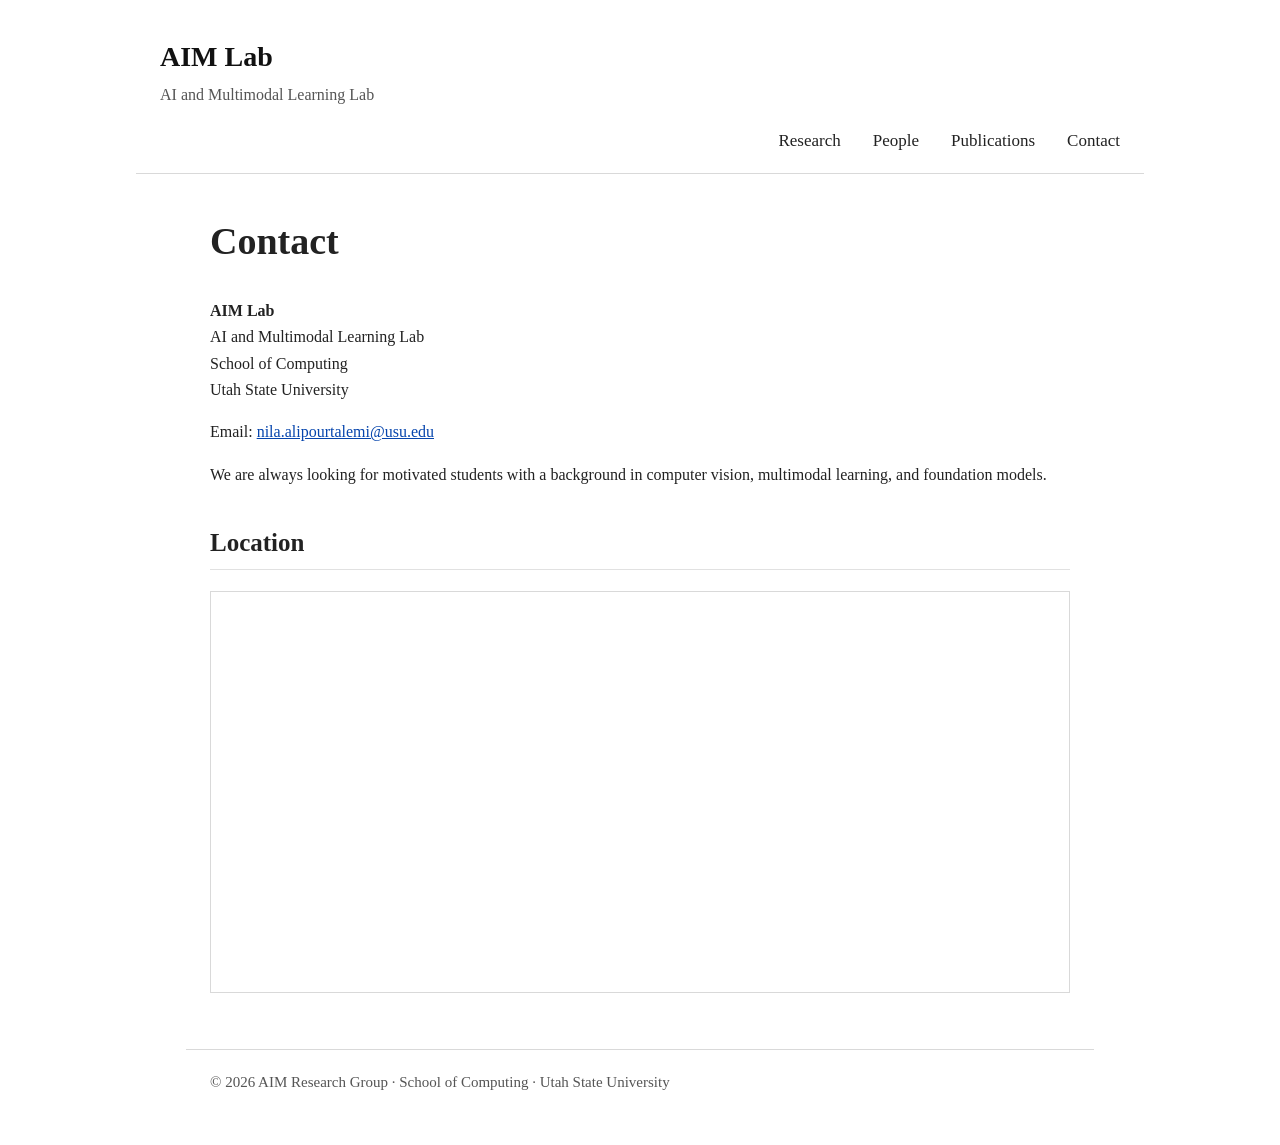
==== contact.html @ 4f898151 "Update" ====
<!DOCTYPE html>
<html lang="en">
<head>
  <meta charset="UTF-8">
  <title>Contact | AIM Lab</title>
  <link rel="stylesheet" href="assets/css/style.css">
</head>
<body>

<header class="site-header">
  <div class="header-title">
    <a href="index.html" class="lab-name">AIM Lab</a>
    <div class="lab-subtitle">AI and Multimodal Learning Lab</div>
  </div>

  <nav class="navbar">
    <a href="research.html">Research</a>
    <a href="people.html">People</a>
    <a href="publications.html">Publications</a>
    <a href="contact.html">Contact</a>
  </nav>
</header>

<main class="container">
  <h1>Contact</h1>

  <p>
    <strong>AIM Lab</strong><br>
    AI and Multimodal Learning Lab<br>
    School of Computing<br>
    Utah State University
  </p>

  <p>
    Email:
    <a href="mailto:nila.alipourtalemi@usu.edu">nila.alipourtalemi@usu.edu</a>
  </p>

  <p>
    We are always looking for motivated students with a background in computer vision, multimodal learning, and foundation models.
  </p>

  <h2>Location</h2>

  <div class="map-container">
    <iframe
      src="https://www.google.com/maps?q=School%20of%20Computing%20Utah%20State%20University&output=embed"
      width="100%"
      height="400"
      style="border:0;"
      allowfullscreen=""
      loading="lazy"
      referrerpolicy="no-referrer-when-downgrade">
    </iframe>
  </div>
</main>

<footer>
  © 2026 AIM Research Group · School of Computing · Utah State University
</footer>

</body>
</html>
---- assets/css/style.css ----
body {
  margin: 0;
  font-family: Georgia, "Times New Roman", serif;
  color: #222;
  background: #ffffff;
  line-height: 1.65;
}

.site-header {
  max-width: 960px;
  margin: 0 auto;
  padding: 34px 24px 18px 24px;
  border-bottom: 1px solid #d9d9d9;
}

.header-title {
  margin-bottom: 18px;
}

.lab-name {
  font-size: 28px;
  color: #111;
  text-decoration: none;
  font-weight: bold;
}

.lab-subtitle {
  font-size: 16px;
  color: #555;
  margin-top: 2px;
}

.navbar {
  text-align: right;
}

.navbar a {
  color: #222;
  text-decoration: none;
  margin-left: 28px;
  font-size: 17px;
}

.navbar a:hover {
  text-decoration: underline;
}

.container {
  max-width: 860px;
  margin: 0 auto;
  padding: 36px 24px;
}

.hero {
  background: #f5f5f5;
  border: 1px solid #e0e0e0;
  padding: 52px 40px;
  margin-bottom: 34px;
  text-align: center;
}

.hero h1 {
  font-size: 46px;
  margin: 0 0 10px 0;
}

.hero h2 {
  font-size: 24px;
  font-weight: normal;
  margin: 0 0 10px 0;
}

.affiliation {
  color: #555;
  font-size: 18px;
}

h1 {
  font-size: 38px;
  margin-top: 0;
}

h2 {
  font-size: 25px;
  margin-top: 34px;
  border-bottom: 1px solid #e1e1e1;
  padding-bottom: 6px;
}

h3 {
  font-size: 21px;
  margin-top: 0;
}

a {
  color: #0645ad;
}

.news {
  margin-top: 42px;
}

.news-item {
  display: grid;
  grid-template-columns: 130px 1fr;
  gap: 18px;
  margin-bottom: 16px;
}

.news-date {
  font-weight: bold;
  color: #555;
}

.person {
  display: grid;
  grid-template-columns: 150px 1fr;
  gap: 26px;
  align-items: start;
  margin-top: 18px;
}

.photo-placeholder {
  width: 150px;
  height: 180px;
  border: 1px solid #cfcfcf;
  background: #f3f3f3;
  display: flex;
  align-items: center;
  justify-content: center;
  color: #777;
}

.publication {
  margin-bottom: 22px;
}

footer {
  max-width: 860px;
  margin: 20px auto 30px auto;
  padding: 20px 24px;
  border-top: 1px solid #d9d9d9;
  color: #555;
  font-size: 15px;
}

@media screen and (max-width: 700px) {
  .navbar {
    text-align: left;
  }

  .navbar a {
    display: inline-block;
    margin: 8px 16px 8px 0;
  }

  .hero {
    padding: 34px 20px;
  }

  .hero h1 {
    font-size: 36px;
  }

.news-box {
  padding: 24px 24px;
}

.news-box h2 {
  font-size: 30px;
}

.news-entry h3 {
  font-size: 23px;
}

.news-entry p {
  font-size: 19px;
}
  .person {
    grid-template-columns: 1fr;
  }
}

.map-container {
  margin-top: 20px;
  border: 1px solid #d9d9d9;
}

.map-container iframe {
  display: block;
  width: 100%;
}

.news-box {
  background-color: #eef4fb;
  border-left: 7px solid #003f7f;
  border-radius: 4px;
  padding: 32px 38px;
  margin-top: 42px;
  margin-bottom: 36px;
}

.news-box h2 {
  font-size: 34px;
  font-weight: bold;
  margin-top: 0;
  margin-bottom: 26px;
  border-bottom: none;
  padding-bottom: 0;
}

.news-entry {
  margin-bottom: 22px;
}

.news-entry:last-child {
  margin-bottom: 0;
}

.news-entry h3 {
  font-size: 26px;
  font-weight: bold;
  margin: 0 0 8px 0;
}

.news-entry p {
  font-size: 22px;
  margin: 0;
  line-height: 1.55;
}

.positions-grid {
  display: grid;
  grid-template-columns: repeat(3, 1fr);
  gap: 22px;
  margin-top: 24px;
}

.position-card {
  border: 1px solid #d6d6d6;
  border-radius: 6px;
  padding: 28px 24px;
  text-align: center;
  background-color: #ffffff;
}

.position-card h3 {
  font-size: 26px;
  margin: 0;
}

.position-title {
  font-size: 21px;
  margin-top: 4px;
  margin-bottom: 28px;
}

.position-image {
  height: 160px;
  margin: 20px 0 28px 0;
  display: flex;
  align-items: center;
  justify-content: center;
  border: 1px solid #d9d9d9;
  background-color: #f4f7fb;
  color: #003f7f;
  font-size: 28px;
  font-weight: bold;
}

.position-card p {
  font-size: 18px;
  line-height: 1.55;
  text-align: left;
}

.position-card .position-title {
  text-align: center;
}
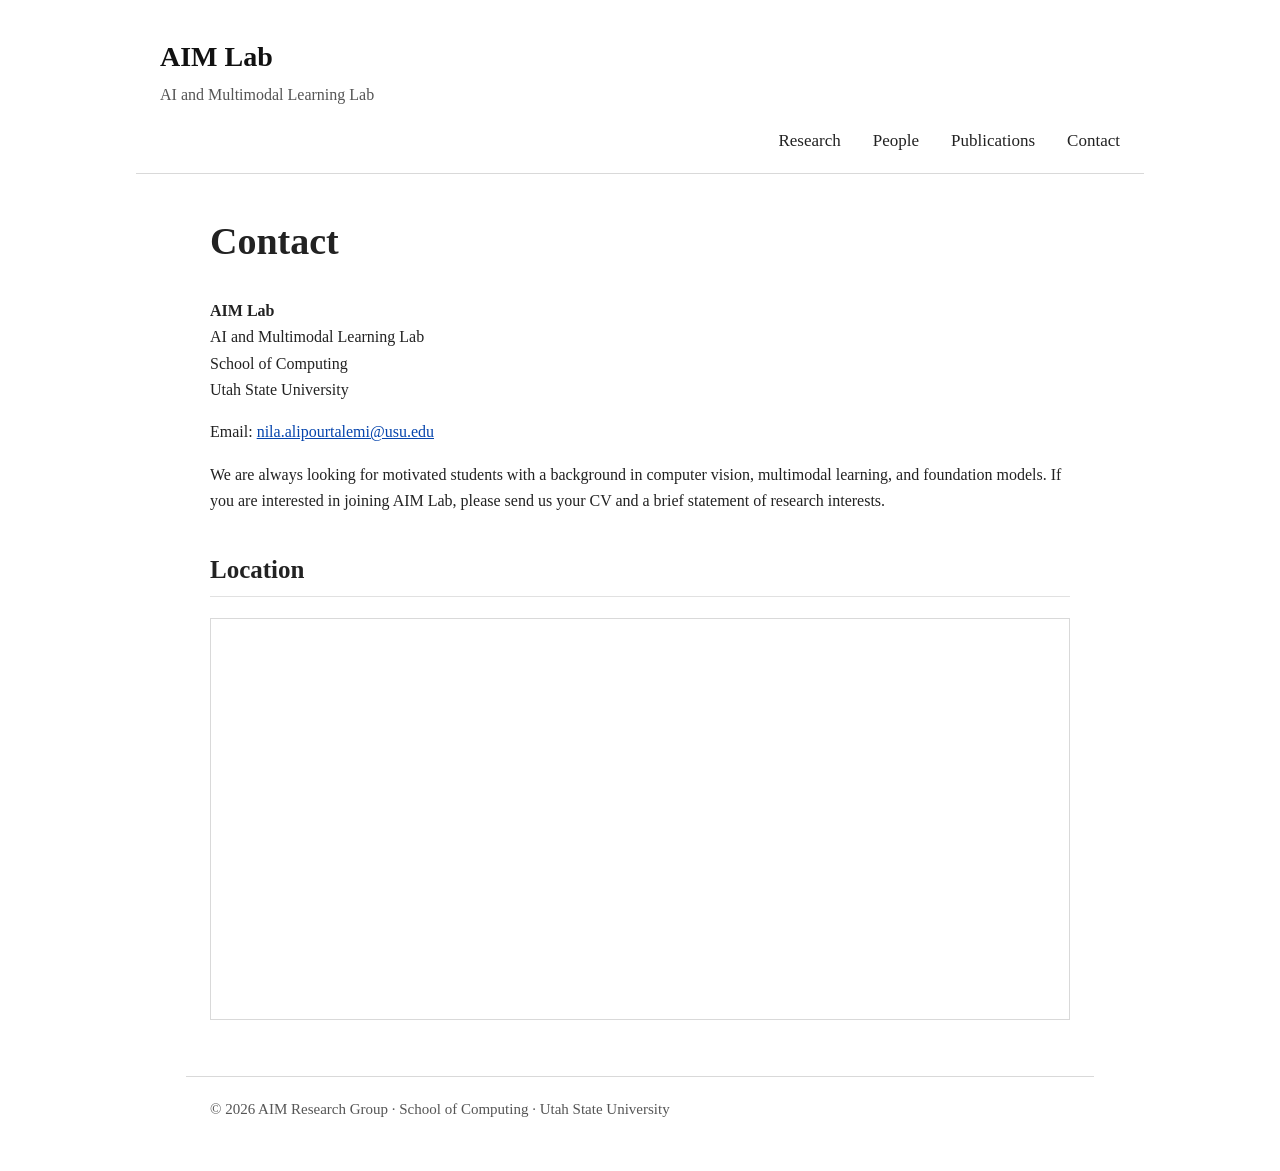
==== commit 7c47f107: "Update" ====
--- a/contact.html
+++ b/contact.html
@@ -37,7 +37,7 @@
   </p>
 
   <p>
-    We are always looking for motivated students with a background in computer vision, multimodal learning, and foundation models.
+    We are always looking for motivated students with a background in computer vision, multimodal learning, and foundation models. If you are interested in joining AIM Lab, please send us your CV and a brief statement of research interests.
   </p>
 
   <h2>Location</h2>
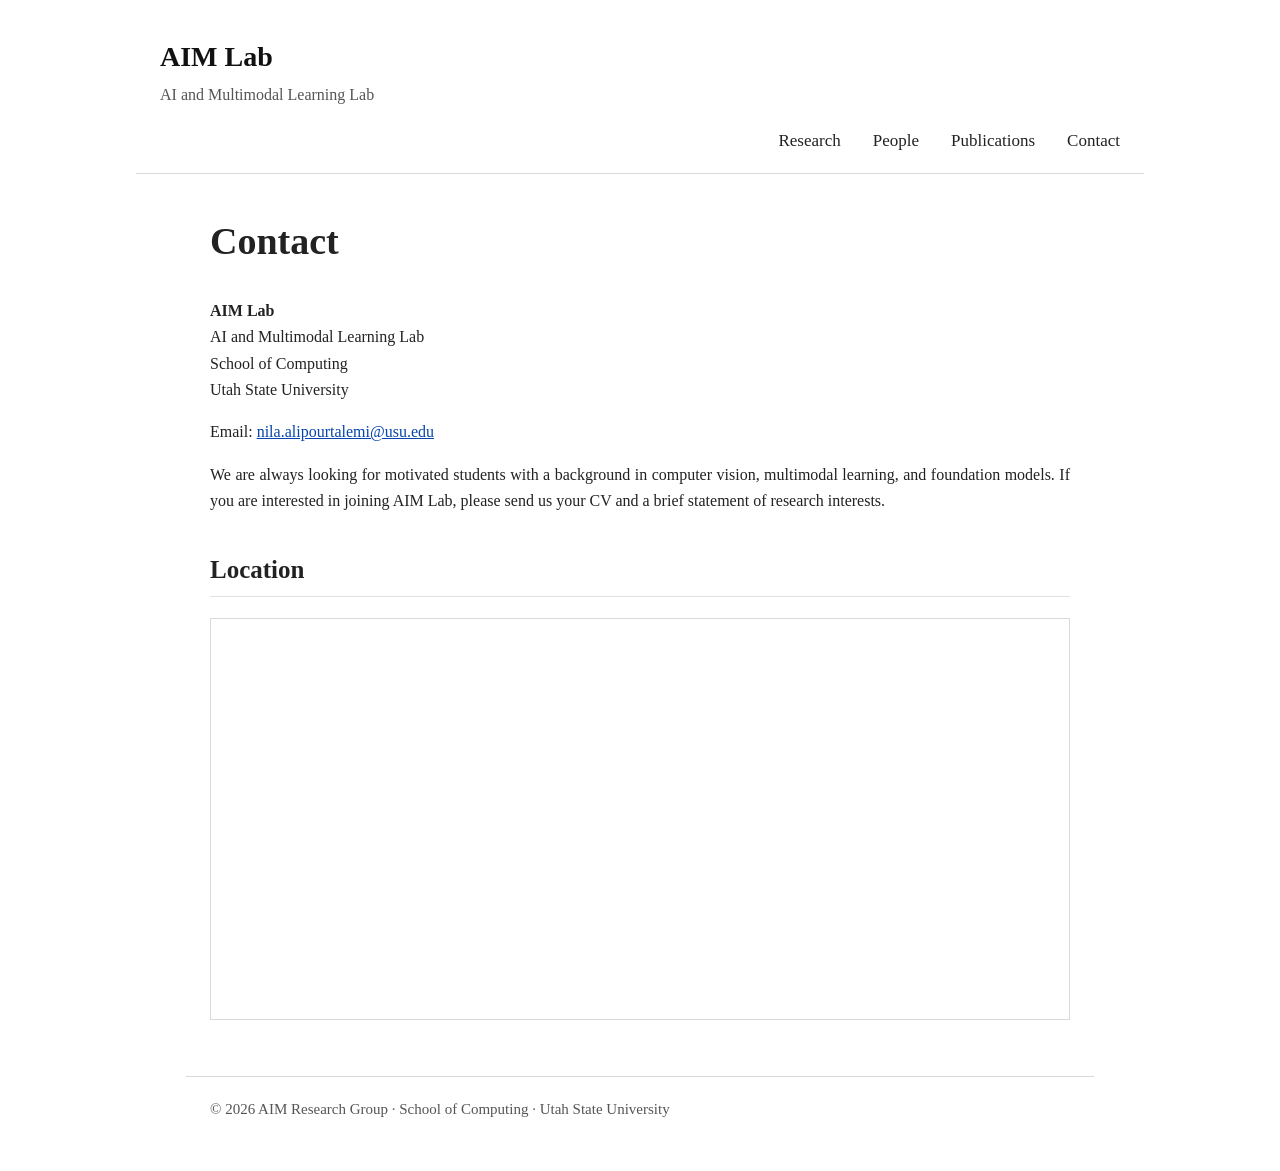
==== commit 39920d9a: "Update" ====
--- a/contact.html
+++ b/contact.html
@@ -36,9 +36,11 @@
     <a href="mailto:nila.alipourtalemi@usu.edu">nila.alipourtalemi@usu.edu</a>
   </p>
 
-  <p>
-    We are always looking for motivated students with a background in computer vision, multimodal learning, and foundation models. If you are interested in joining AIM Lab, please send us your CV and a brief statement of research interests.
-  </p>
+<p class="recruiting-text">
+  We are always looking for motivated students with a background in computer vision,
+  multimodal learning, and foundation models. If you are interested in joining AIM Lab,
+  please send us your CV and a brief statement of research interests.
+</p>
 
   <h2>Location</h2>
 
--- a/assets/css/style.css
+++ b/assets/css/style.css
@@ -277,4 +277,15 @@
 
 .position-card .position-title {
   text-align: center;
+}
+
+.position-card p {
+  font-size: 18px;
+  line-height: 1.55;
+  text-align: left;
+}
+
+.recruiting-text {
+  text-align: justify;
+  text-justify: inter-word;
 }
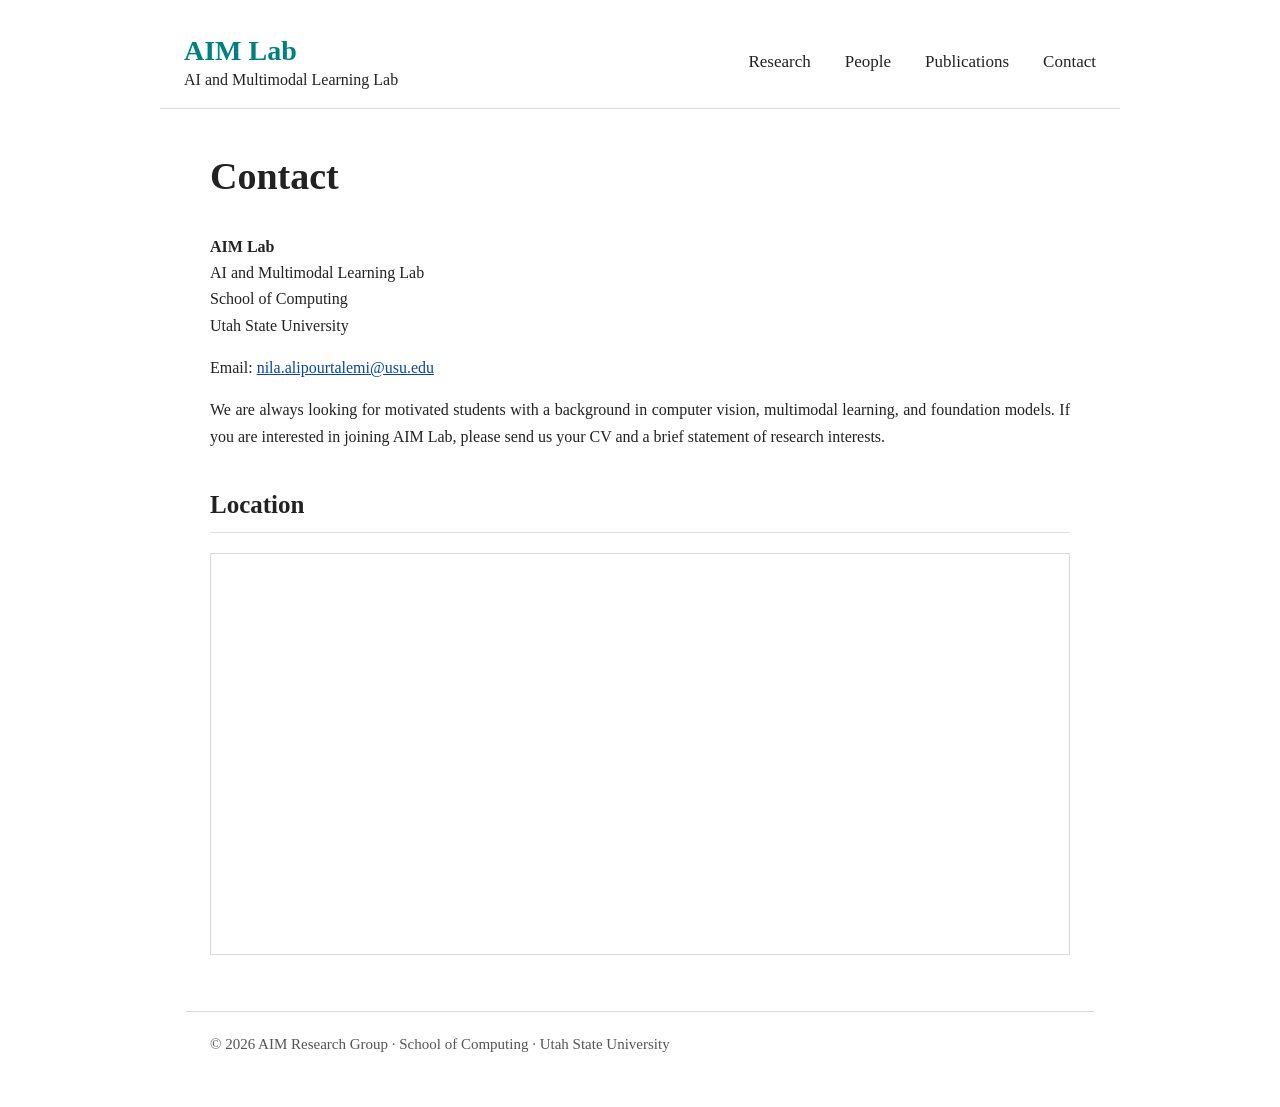
==== commit 3155e02f: "Update" ====
--- a/contact.html
+++ b/contact.html
@@ -2,6 +2,7 @@
 <html lang="en">
 <head>
   <meta charset="UTF-8">
+  <meta name="viewport" content="width=device-width, initial-scale=1.0">
   <title>Contact | AIM Lab</title>
   <link rel="stylesheet" href="assets/css/style.css">
 </head>
--- a/assets/css/style.css
+++ b/assets/css/style.css
@@ -5,74 +5,67 @@
   background: #ffffff;
   line-height: 1.65;
 }
+
+/* Header */
 
 .site-header {
   max-width: 960px;
   margin: 0 auto;
   padding: 34px 24px 18px 24px;
   border-bottom: 1px solid #d9d9d9;
+  display: flex;
+  align-items: center;
+  justify-content: space-between;
 }
 
 .header-title {
-  margin-bottom: 18px;
+  margin: 0;
 }
 
 .lab-name {
+  display: block;
   font-size: 28px;
-  color: #111;
+  line-height: 1.2;
+  color: #008080;
   text-decoration: none;
   font-weight: bold;
 }
 
 .lab-subtitle {
+  display: block;
   font-size: 16px;
-  color: #555;
+  line-height: 1.3;
+  color: #222;
   margin-top: 2px;
 }
 
 .navbar {
+  display: flex;
+  align-items: center;
+  justify-content: flex-end;
+  gap: 34px;
   text-align: right;
 }
 
 .navbar a {
+  display: inline-block;
+  font-size: 17px;
+  line-height: 1.3;
   color: #222;
   text-decoration: none;
-  margin-left: 28px;
-  font-size: 17px;
+  margin: 0;
 }
 
 .navbar a:hover {
   text-decoration: underline;
 }
+
+/* General layout */
 
 .container {
   max-width: 860px;
   margin: 0 auto;
   padding: 36px 24px;
-}
-
-.hero {
-  background: #f5f5f5;
-  border: 1px solid #e0e0e0;
-  padding: 52px 40px;
-  margin-bottom: 34px;
-  text-align: center;
-}
-
-.hero h1 {
-  font-size: 46px;
-  margin: 0 0 10px 0;
-}
-
-.hero h2 {
-  font-size: 24px;
-  font-weight: normal;
-  margin: 0 0 10px 0;
-}
-
-.affiliation {
-  color: #555;
-  font-size: 18px;
 }
 
 h1 {
@@ -96,101 +89,86 @@
   color: #0645ad;
 }
 
-.news {
-  margin-top: 42px;
-}
-
-.news-item {
-  display: grid;
-  grid-template-columns: 130px 1fr;
-  gap: 18px;
-  margin-bottom: 16px;
-}
-
-.news-date {
-  font-weight: bold;
-  color: #555;
-}
-
-.person {
-  display: grid;
-  grid-template-columns: 150px 1fr;
-  gap: 26px;
-  align-items: start;
-  margin-top: 18px;
-}
-
-.photo-placeholder {
-  width: 150px;
-  height: 180px;
-  border: 1px solid #cfcfcf;
-  background: #f3f3f3;
+/* Homepage hero image */
+
+.hero-with-image {
+  position: relative;
+  width: 100%;
+  height: 430px;
+  padding: 0;
+  overflow: hidden;
+  border: 1px solid #d6d6d6;
+  background: none;
+  margin-bottom: 34px;
+}
+
+.hero-with-image .hero-photo {
+  position: absolute;
+  inset: 0;
+  width: 100%;
+  height: 100%;
+  object-fit: cover;
+  display: block;
+  margin: 0;
+  border: none;
+}
+
+.hero-overlay {
+  position: absolute;
+  inset: 0;
+  background: rgba(0, 35, 80, 0.35);
+  z-index: 1;
+}
+
+.hero-with-image .hero-text {
+  position: absolute;
+  inset: 0;
+  z-index: 2;
   display: flex;
+  flex-direction: column;
   align-items: center;
   justify-content: center;
-  color: #777;
-}
-
-.publication {
-  margin-bottom: 22px;
-}
-
-footer {
-  max-width: 860px;
-  margin: 20px auto 30px auto;
-  padding: 20px 24px;
-  border-top: 1px solid #d9d9d9;
-  color: #555;
-  font-size: 15px;
-}
-
-@media screen and (max-width: 700px) {
-  .navbar {
-    text-align: left;
-  }
-
-  .navbar a {
-    display: inline-block;
-    margin: 8px 16px 8px 0;
-  }
-
-  .hero {
-    padding: 34px 20px;
-  }
-
-  .hero h1 {
-    font-size: 36px;
-  }
-
-.news-box {
-  padding: 24px 24px;
-}
-
-.news-box h2 {
-  font-size: 30px;
-}
-
-.news-entry h3 {
+  text-align: center;
+  color: white;
+  padding: 40px;
+}
+
+.hero-with-image .hero-text h1 {
+  font-size: 64px;
+  color: white;
+  margin: 0 0 18px 0;
+}
+
+.hero-with-image .hero-text h2 {
+  font-size: 34px;
+  color: white;
+  font-weight: normal;
+  margin: 0 0 18px 0;
+  border-bottom: none;
+  padding-bottom: 0;
+}
+
+.hero-with-image .affiliation {
   font-size: 23px;
-}
-
-.news-entry p {
-  font-size: 19px;
-}
-  .person {
-    grid-template-columns: 1fr;
-  }
-}
-
-.map-container {
-  margin-top: 20px;
-  border: 1px solid #d9d9d9;
-}
-
-.map-container iframe {
-  display: block;
-  width: 100%;
-}
+  color: white;
+  margin: 0;
+}
+
+/* Homepage text */
+
+.homepage-link {
+  text-align: center;
+  font-size: 20px;
+  margin-top: 24px;
+  margin-bottom: 24px;
+}
+
+.lab-description {
+  text-align: justify;
+  text-justify: inter-word;
+}
+
+/* News box */
 
 .news-box {
   background-color: #eef4fb;
@@ -204,6 +182,7 @@
 .news-box h2 {
   font-size: 34px;
   font-weight: bold;
+  color: #b00020;
   margin-top: 0;
   margin-bottom: 26px;
   border-bottom: none;
@@ -228,7 +207,45 @@
   font-size: 22px;
   margin: 0;
   line-height: 1.55;
-}
+  text-align: justify;
+  text-justify: inter-word;
+}
+
+/* People page */
+
+.person {
+  display: grid;
+  grid-template-columns: 230px 1fr;
+  column-gap: 50px;
+  align-items: start;
+  margin-top: 24px;
+}
+
+.person-photo {
+  width: 230px;
+  height: 280px;
+  object-fit: cover;
+  object-position: top center;
+  border: 1px solid #cfcfcf;
+  display: block;
+}
+
+.person h3 {
+  margin-top: 0;
+}
+
+.photo-placeholder {
+  width: 230px;
+  height: 280px;
+  border: 1px solid #cfcfcf;
+  background: #f3f3f3;
+  display: flex;
+  align-items: center;
+  justify-content: center;
+  color: #777;
+}
+
+/* Open positions */
 
 .positions-grid {
   display: grid;
@@ -254,6 +271,9 @@
   font-size: 21px;
   margin-top: 4px;
   margin-bottom: 28px;
+  text-align: center;
+  display: block;
+  width: 100%;
 }
 
 .position-image {
@@ -264,7 +284,7 @@
   justify-content: center;
   border: 1px solid #d9d9d9;
   background-color: #f4f7fb;
-  color: #003f7f;
+  color: #008080;
   font-size: 28px;
   font-weight: bold;
 }
@@ -279,13 +299,180 @@
   text-align: center;
 }
 
-.position-card p {
-  font-size: 18px;
-  line-height: 1.55;
-  text-align: left;
-}
-
 .recruiting-text {
   text-align: justify;
   text-justify: inter-word;
+}
+
+/* Publications */
+
+.publication {
+  margin-bottom: 22px;
+}
+
+.scholar-note {
+  font-size: 19px;
+  margin-bottom: 30px;
+}
+
+/* Contact map */
+
+.map-container {
+  margin-top: 20px;
+  border: 1px solid #d9d9d9;
+}
+
+.map-container iframe {
+  display: block;
+  width: 100%;
+}
+
+/* Footer */
+
+footer {
+  max-width: 860px;
+  margin: 20px auto 30px auto;
+  padding: 20px 24px;
+  border-top: 1px solid #d9d9d9;
+  color: #555;
+  font-size: 15px;
+}
+
+/* Responsive design */
+
+@media screen and (max-width: 900px) {
+  .positions-grid {
+    grid-template-columns: 1fr;
+  }
+}
+
+@media screen and (max-width: 700px) {
+  .site-header {
+    display: block;
+  }
+
+  .navbar {
+    display: block;
+    text-align: left;
+    margin-top: 18px;
+  }
+
+  .navbar a {
+    display: inline-block;
+    margin: 8px 16px 8px 0;
+  }
+
+  .hero-with-image {
+    height: 340px;
+  }
+
+  .hero-with-image .hero-text h1 {
+    font-size: 42px;
+  }
+
+  .hero-with-image .hero-text h2 {
+    font-size: 24px;
+  }
+
+  .hero-with-image .affiliation {
+    font-size: 18px;
+  }
+
+  .news-box {
+    padding: 24px 24px;
+  }
+
+  .news-box h2 {
+    font-size: 30px;
+  }
+
+  .news-entry h3 {
+    font-size: 23px;
+  }
+
+  .news-entry p {
+    font-size: 19px;
+  }
+
+  .person {
+    grid-template-columns: 1fr;
+  }
+
+  .person-photo {
+    width: 230px;
+    height: 280px;
+  }
+}
+
+.site-header,
+.site-header * {
+  box-sizing: border-box;
+}
+
+.site-header {
+  max-width: 960px !important;
+  margin: 0 auto !important;
+  padding: 34px 24px 18px 24px !important;
+  border-bottom: 1px solid #d9d9d9 !important;
+  display: flex !important;
+  align-items: center !important;
+  justify-content: space-between !important;
+}
+
+.header-title {
+  margin: 0 !important;
+  padding: 0 !important;
+}
+
+.lab-name {
+  display: block !important;
+  font-size: 28px !important;
+  line-height: 1.2 !important;
+  color: #008080 !important;
+  text-decoration: none !important;
+  font-weight: bold !important;
+}
+
+.lab-subtitle {
+  display: block !important;
+  font-size: 16px !important;
+  line-height: 1.3 !important;
+  color: #222 !important;
+  margin-top: 2px !important;
+}
+
+.navbar {
+  display: flex !important;
+  align-items: center !important;
+  justify-content: flex-end !important;
+  gap: 34px !important;
+  text-align: right !important;
+}
+
+.navbar a {
+  display: inline-block !important;
+  font-size: 17px !important;
+  line-height: 1.3 !important;
+  color: #222 !important;
+  text-decoration: none !important;
+  margin: 0 !important;
+  padding: 0 !important;
+  font-weight: normal !important;
+}
+
+@media screen and (max-width: 700px) {
+  .site-header {
+    display: block !important;
+  }
+
+  .navbar {
+    display: block !important;
+    text-align: left !important;
+    margin-top: 18px !important;
+  }
+
+  .navbar a {
+    display: inline-block !important;
+    margin: 8px 16px 8px 0 !important;
+  }
 }
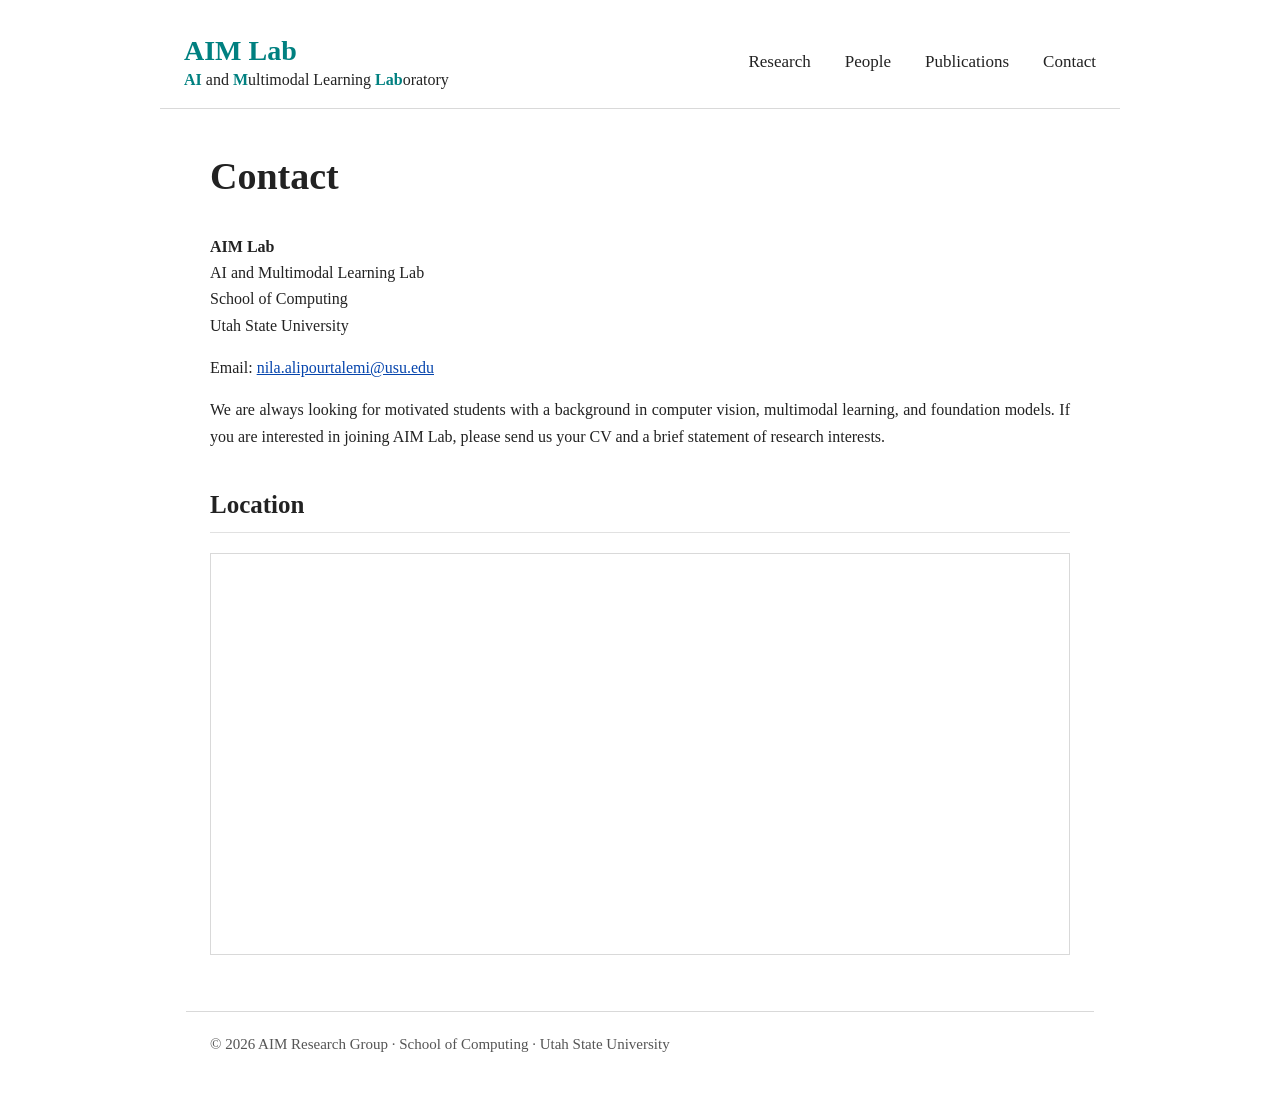
==== commit f5062146: "Update" ====
--- a/contact.html
+++ b/contact.html
@@ -11,7 +11,9 @@
 <header class="site-header">
   <div class="header-title">
     <a href="index.html" class="lab-name">AIM Lab</a>
-    <div class="lab-subtitle">AI and Multimodal Learning Lab</div>
+    <div class="lab-subtitle">
+  <span class="green-text">AI</span> and <span class="green-text">M</span>ultimodal Learning <span class="green-text">Lab</span>oratory
+</div>
   </div>
 
   <nav class="navbar">
--- a/assets/css/style.css
+++ b/assets/css/style.css
@@ -171,8 +171,8 @@
 /* News box */
 
 .news-box {
-  background-color: #eef4fb;
-  border-left: 7px solid #003f7f;
+  background-color: #eaf7f2;
+  border-left: 7px solid #008080;
   border-radius: 4px;
   padding: 32px 38px;
   margin-top: 42px;
@@ -475,4 +475,64 @@
     display: inline-block !important;
     margin: 8px 16px 8px 0 !important;
   }
+}
+
+/* Force consistent header size across all pages */
+
+.site-header {
+  max-width: 960px !important;
+  margin: 0 auto !important;
+  padding: 34px 24px 18px 24px !important;
+  border-bottom: 1px solid #d9d9d9 !important;
+  display: flex !important;
+  align-items: center !important;
+  justify-content: space-between !important;
+}
+
+.header-title {
+  margin: 0 !important;
+  padding: 0 !important;
+}
+
+.header-title .lab-name {
+  display: block !important;
+  font-size: 28px !important;
+  line-height: 1.2 !important;
+  color: #008080 !important;
+  text-decoration: none !important;
+  font-weight: bold !important;
+}
+
+.header-title .lab-subtitle {
+  display: block !important;
+  font-size: 16px !important;
+  line-height: 1.3 !important;
+  color: #222 !important;
+  margin-top: 2px !important;
+}
+
+.site-header .navbar {
+  display: flex !important;
+  align-items: center !important;
+  justify-content: flex-end !important;
+  gap: 34px !important;
+  text-align: right !important;
+  margin: 0 !important;
+  padding: 0 !important;
+}
+
+.site-header .navbar a {
+  display: inline-block !important;
+  font-size: 17px !important;
+  line-height: 1.3 !important;
+  color: #222 !important;
+  text-decoration: none !important;
+  margin: 0 !important;
+  padding: 0 !important;
+  font-weight: normal !important;
+}
+
+.green-text {
+  color: #008080;
+  font-weight: bold;
 }
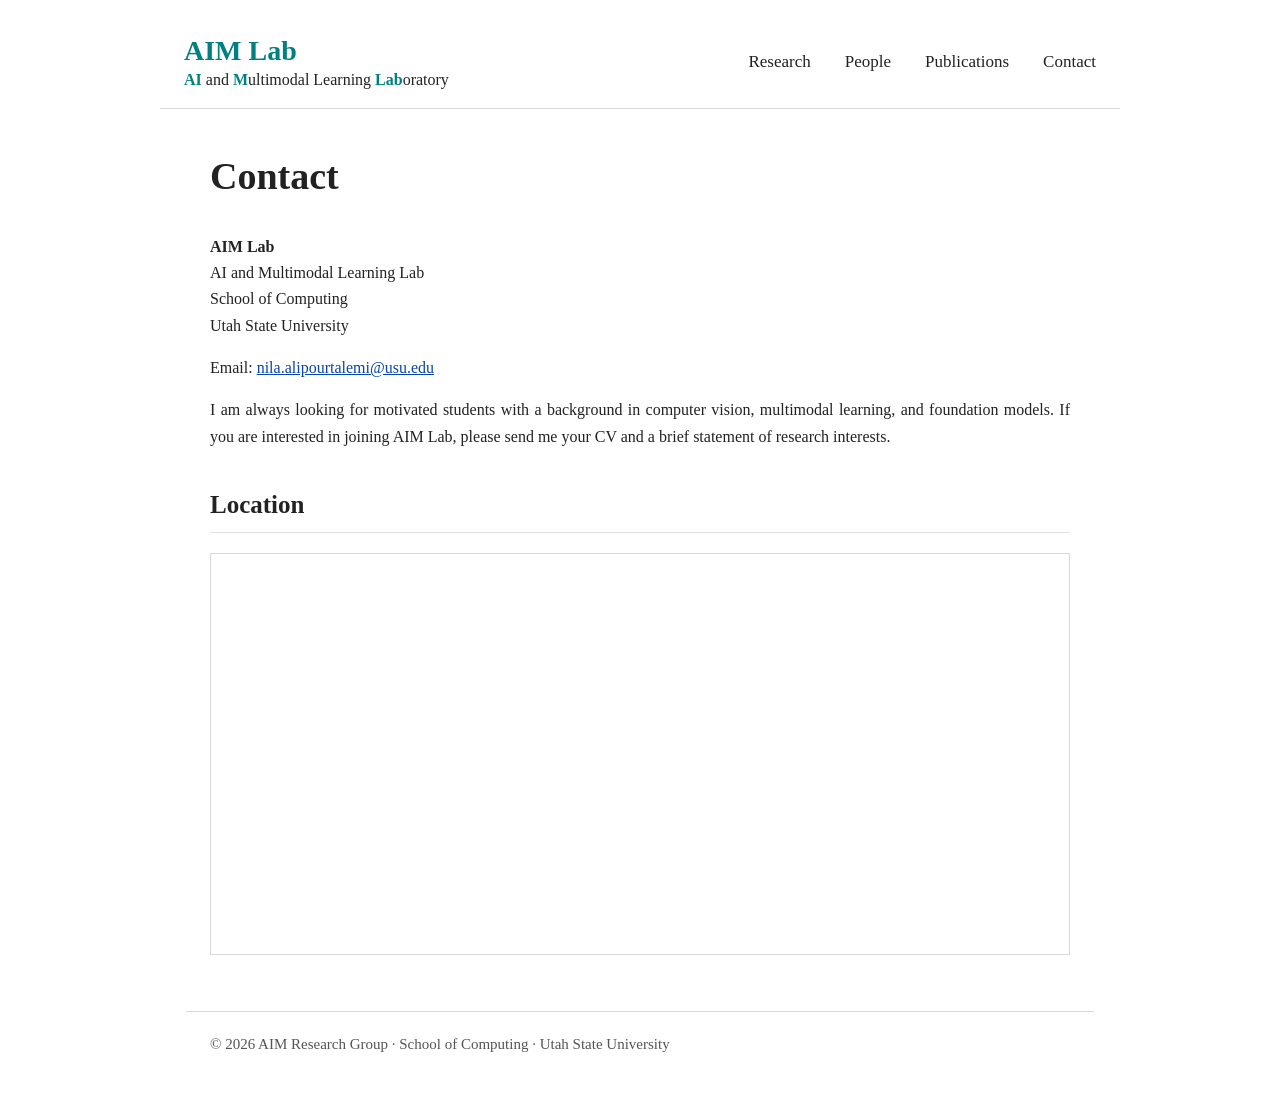
==== commit b02bc522: "Update" ====
--- a/contact.html
+++ b/contact.html
@@ -40,9 +40,9 @@
   </p>
 
 <p class="recruiting-text">
-  We are always looking for motivated students with a background in computer vision,
+  I am always looking for motivated students with a background in computer vision,
   multimodal learning, and foundation models. If you are interested in joining AIM Lab,
-  please send us your CV and a brief statement of research interests.
+  please send me your CV and a brief statement of research interests.
 </p>
 
   <h2>Location</h2>
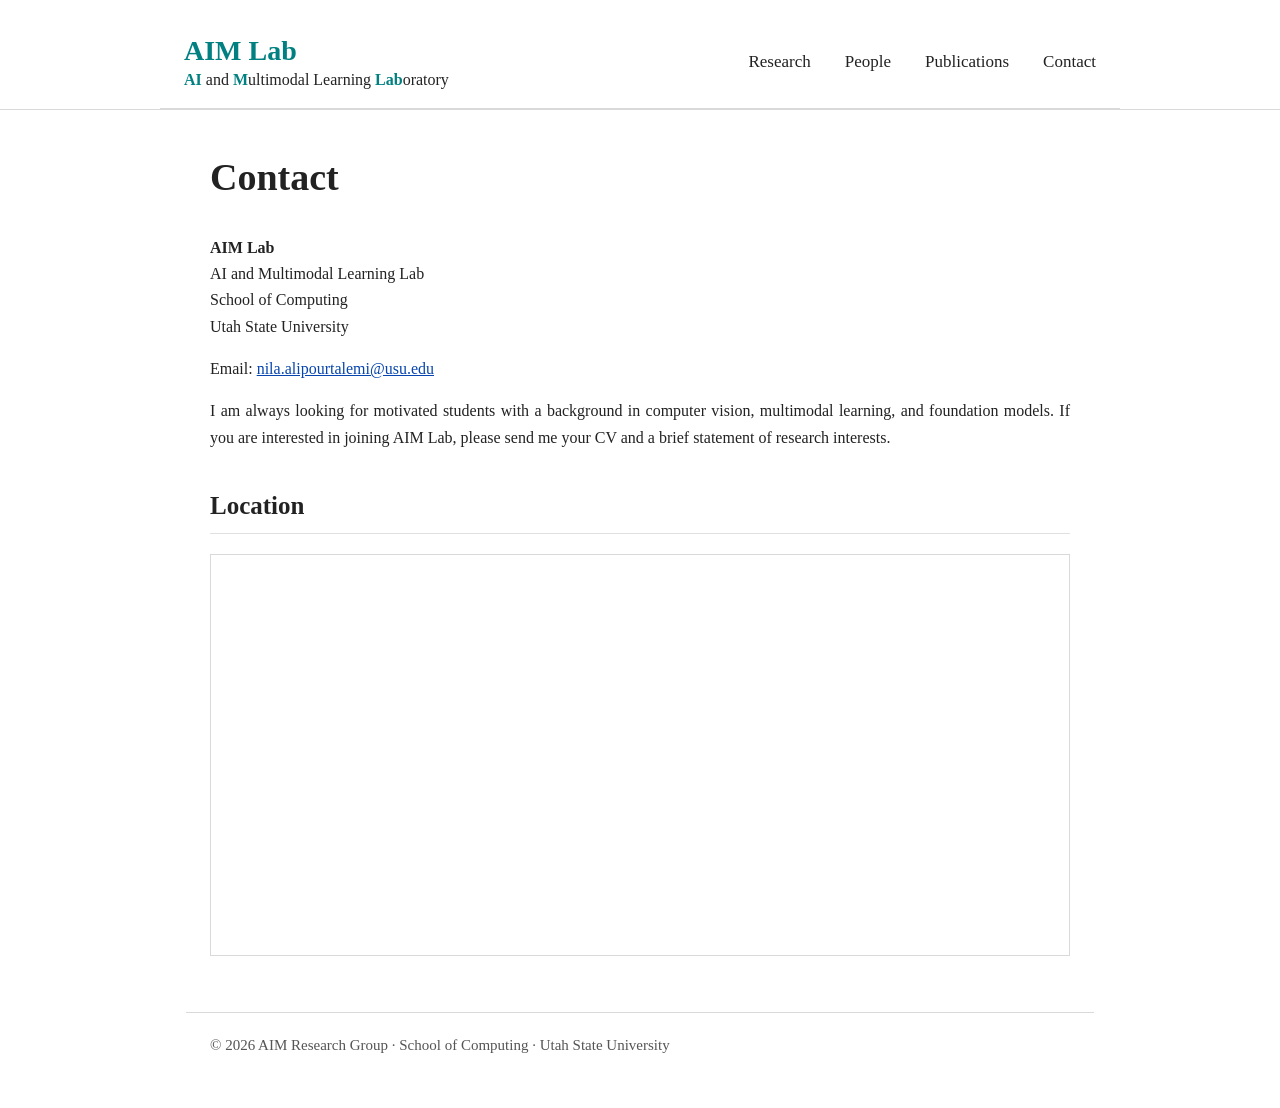
==== commit 9c182fc9: "Update" ====
--- a/contact.html
+++ b/contact.html
@@ -1,4 +1,4 @@
-<!DOCTYPE html>
+﻿<!DOCTYPE html>
 <html lang="en">
 <head>
   <meta charset="UTF-8">
@@ -8,7 +8,7 @@
 </head>
 <body>
 
-<header class="site-header">
+<div class="site-header-wrapper"><header class="site-header">
   <div class="header-title">
     <a href="index.html" class="lab-name">AIM Lab</a>
     <div class="lab-subtitle">
@@ -22,7 +22,7 @@
     <a href="publications.html">Publications</a>
     <a href="contact.html">Contact</a>
   </nav>
-</header>
+</header></div>
 
 <main class="container">
   <h1>Contact</h1>
@@ -65,4 +65,4 @@
 </footer>
 
 </body>
-</html>+</html>
--- a/assets/css/style.css
+++ b/assets/css/style.css
@@ -4,18 +4,27 @@
   color: #222;
   background: #ffffff;
   line-height: 1.65;
+  overflow-y: scroll;
 }
 
 /* Header */
+
+.site-header-wrapper {
+  position: sticky;
+  top: 0;
+  background: #ffffff;
+  z-index: 100;
+  border-bottom: 1px solid #d9d9d9;
+}
 
 .site-header {
   max-width: 960px;
   margin: 0 auto;
   padding: 34px 24px 18px 24px;
-  border-bottom: 1px solid #d9d9d9;
   display: flex;
   align-items: center;
   justify-content: space-between;
+  border-bottom: none;
 }
 
 .header-title {
@@ -535,4 +544,52 @@
 .green-text {
   color: #008080;
   font-weight: bold;
+}
+
+/* Research application areas grid */
+
+.app-grid {
+  display: grid;
+  grid-template-columns: repeat(6, 1fr);
+  gap: 24px;
+  margin-top: 24px;
+}
+
+.app-card {
+  grid-column: span 2;
+  text-align: center;
+}
+
+.app-card:nth-child(4),
+.app-card:nth-child(5) {
+  grid-column: span 3;
+}
+
+.app-card:nth-child(4) img,
+.app-card:nth-child(5) img {
+  aspect-ratio: unset;
+  height: auto;
+  object-fit: fill;
+}
+
+.app-label {
+  font-size: 17px;
+  font-weight: bold;
+  margin: 0 0 10px 0;
+  color: #222;
+}
+
+.app-card img {
+  width: 100%;
+  aspect-ratio: 4 / 3;
+  object-fit: cover;
+  border: 1px solid #d6d6d6;
+  border-radius: 4px;
+  display: block;
+}
+
+@media screen and (max-width: 700px) {
+  .app-grid {
+    grid-template-columns: 1fr;
+  }
 }
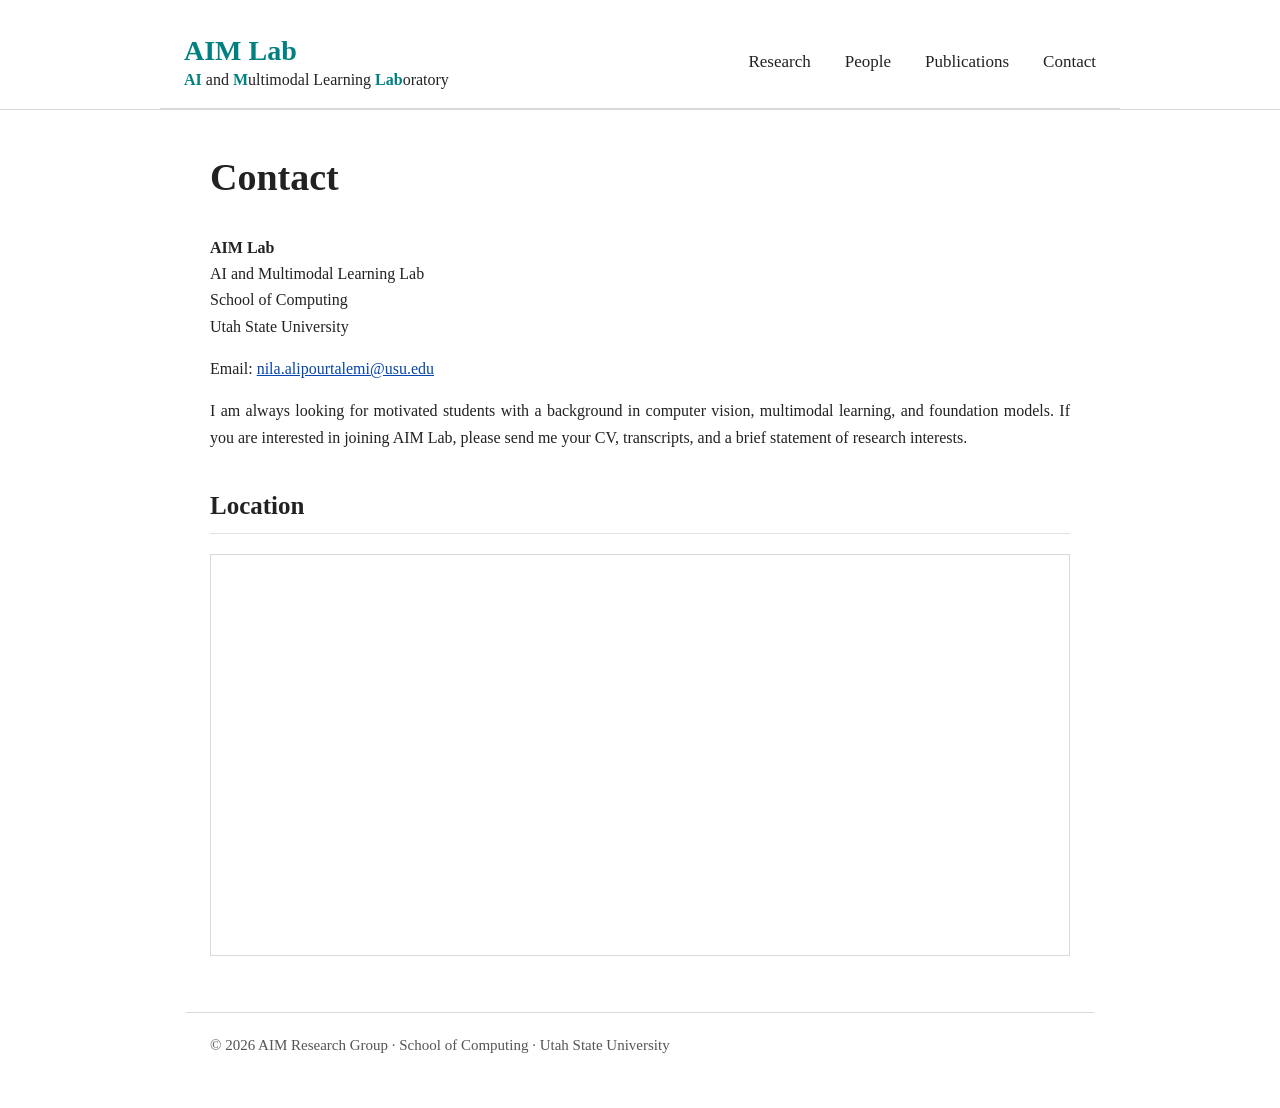
==== commit 41a346ad: "Update" ====
--- a/contact.html
+++ b/contact.html
@@ -42,7 +42,7 @@
 <p class="recruiting-text">
   I am always looking for motivated students with a background in computer vision,
   multimodal learning, and foundation models. If you are interested in joining AIM Lab,
-  please send me your CV and a brief statement of research interests.
+  please send me your CV, transcripts, and a brief statement of research interests.
 </p>
 
   <h2>Location</h2>
